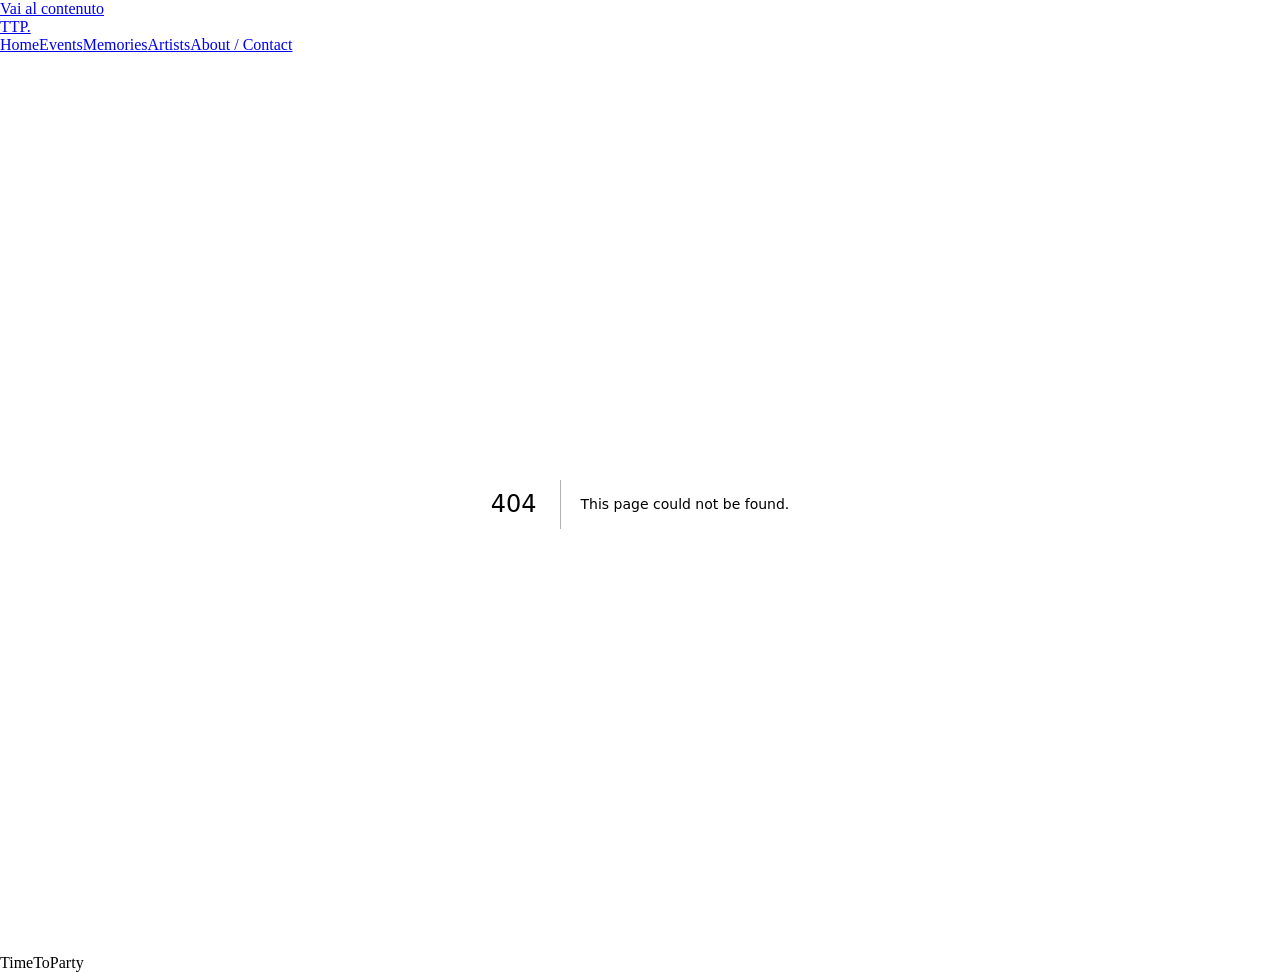
==== 404/index.html @ 60811dff "Pubblica l’anteprima statica di TimeToParty" ====
<!DOCTYPE html><html lang="it"><head><meta charSet="utf-8"/><meta name="viewport" content="width=device-width, initial-scale=1"/><link rel="stylesheet" href="/timetoparty-site/_next/static/chunks/081czj9hsq_m1.css" data-precedence="next"/><link rel="preload" as="script" fetchPriority="low" href="/timetoparty-site/_next/static/chunks/310vm2bl3xxpt.js"/><script src="/timetoparty-site/_next/static/chunks/1wnov70f88xjy.js" async=""></script><script src="/timetoparty-site/_next/static/chunks/39_j1bdzreq0m.js" async=""></script><script src="/timetoparty-site/_next/static/chunks/3d9wpbl8fdyrk.js" async=""></script><script src="/timetoparty-site/_next/static/chunks/turbopack-0m_abvw9he7u7.js" async=""></script><script src="/timetoparty-site/_next/static/chunks/08mika-44sn50.js" async=""></script><meta name="robots" content="noindex"/><title>TimeToParty</title><meta name="description" content="TimeToParty. The night is the interface."/><title>404: This page could not be found.</title><script src="/timetoparty-site/_next/static/chunks/0cz1d0mv5g_q7.js" noModule=""></script></head><body><div hidden=""><!--$--><!--/$--></div><a class="skip" href="#contenuto">Vai al contenuto</a><header><a class="brand" aria-label="TimeToParty, home" href="/timetoparty-site/">TTP.</a><nav aria-label="Menu principale" lang="en"><a href="/timetoparty-site/">Home</a><a href="/timetoparty-site/events/">Events</a><a href="/timetoparty-site/memories/">Memories</a><a href="/timetoparty-site/artists/">Artists</a><a href="/timetoparty-site/about/">About / Contact</a></nav></header><main id="contenuto" tabindex="-1"><div style="font-family:system-ui,&quot;Segoe UI&quot;,Roboto,Helvetica,Arial,sans-serif,&quot;Apple Color Emoji&quot;,&quot;Segoe UI Emoji&quot;;height:100vh;text-align:center;display:flex;flex-direction:column;align-items:center;justify-content:center"><div><style>body{color:#000;background:#fff;margin:0}.next-error-h1{border-right:1px solid rgba(0,0,0,.3)}@media (prefers-color-scheme:dark){body{color:#fff;background:#000}.next-error-h1{border-right:1px solid rgba(255,255,255,.3)}}</style><h1 class="next-error-h1" style="display:inline-block;margin:0 20px 0 0;padding:0 23px 0 0;font-size:24px;font-weight:500;vertical-align:top;line-height:49px">404</h1><div style="display:inline-block"><h2 style="font-size:14px;font-weight:400;line-height:49px;margin:0">This page could not be found.</h2></div></div></div><!--$--><!--/$--></main><footer>TimeToParty</footer><script id="_R_">(globalThis["TURBOPACK"] || (globalThis["TURBOPACK"] = [])).push({"otherChunks":["static/chunks/310vm2bl3xxpt.js","static/chunks/1wnov70f88xjy.js","static/chunks/39_j1bdzreq0m.js","static/chunks/3d9wpbl8fdyrk.js"],"runtimeModuleIds":[94553]});</script><script src="/timetoparty-site/_next/static/chunks/310vm2bl3xxpt.js" async=""></script><script>(self.__next_f=self.__next_f||[]).push([0])</script><script>self.__next_f.push([1,"1:\"$Sreact.fragment\"\n2:\"/timetoparty-site/_next/static/chunks/08mika-44sn50.js\"\n3:I[22016,[\"$2\"],\"\"]\n4:I[39756,[\"$2\"],\"default\"]\n5:I[37457,[\"$2\"],\"default\"]\n9:I[97367,[\"$2\"],\"OutletBoundary\"]\na:\"$Sreact.suspense\"\nc:\"ViewportBoundary\"\nd:I[97367,[\"$2\"],\"$c\"]\nf:\"MetadataBoundary\"\n10:I[97367,[\"$2\"],\"$f\"]\n12:I[68027,[\"$2\"],\"default\",1]\n:HL[\"/timetoparty-site/_next/static/chunks/081czj9hsq_m1.css\",\"style\"]\n7:X\n8:[[\"children\",{\"s\":\"__PAGE__\",\"h\":512,\"d\":{\"r\":[\"$\",\"$1\",\"c\",{\"children\":[[[\"$\",\"title\",null,{\"children\":\"404: This page could not be found.\"}],[\"$\",\"div\",null,{\"style\":\"$0:t:t:d:r:props:children:1:props:children:props:children:2:props:children:props:notFound:0:1:props:style\",\"children\":[\"$\",\"div\",null,{\"children\":[[\"$\",\"style\",null,{\"dangerouslySetInnerHTML\":{\"__html\":\"body{color:#000;background:#fff;margin:0}.next-error-h1{border-right:1px solid rgba(0,0,0,.3)}@media (prefers-color-scheme:dark){body{color:#fff;background:#000}.next-error-h1{border-right:1px solid rgba(255,255,255,.3)}}\"}}],[\"$\",\"h1\",null,{\"className\":\"next-error-h1\",\"style\":\"$0:t:t:d:r:props:children:1:props:children:props:children:2:props:children:props:notFound:0:1:props:children:props:children:1:props:style\",\"children\":404}],[\"$\",\"div\",null,{\"style\":\"$0:t:t:d:r:props:children:1:props:children:props:children:2:props:children:props:notFound:0:1:props:children:props:children:2:props:style\",\"children\":[\"$\",\"h2\",null,{\"style\":\"$0:t:t:d:r:props:children:1:props:children:props:children:2:props:children:props:notFound:0:1:props:children:props:children:2:props:children:props:style\",\"children\":\"This page could not be found.\"}]}]]}]}]],null,[\"$\",\"$L9\",null,{\"children\":[\"$\",\"$a\",null,{\"name\":\"Next.MetadataOutlet\",\"children\":\"$@b\"}]}]]}],\"p\":false,\"v\":null}}]]\n6:[[\"children\",{\"s\":\"/_not-found\",\"h\":512,\"d\":{\"r\":[\"$\",\"$1\",\"c\",{\"children\":[null,[\"$\",\"$L4\",null,{\"parallelRouterKey\":\"children\",\"error\":\"$undefined\",\"errorStyles\":\"$undefined\",\"errorScripts\":\"$undefined\",\"template\":[\"$\",\"$L5\",null,{}],\"templateStyles\":\"$undefined\",\"templateScripts\":\"$undefined\",\"notFound\":\"$undefined\",\"forbidden\":\"$undefined\",\"unauthorized\":\"$undefined\"}]]}],\"p\":false,\"v\":\"$7\"},\"c\":\"$Q8\"}]]\n0:{\"P\":null,\"c\":[\"\",\"_not-found\",\"\"],\"q\":\"\",\"i\":false,\"t\":{\"t\":{\"s\":\"\",\"h\":528,\"d\":{\"r\":[\"$\",\"$1\",\"c\",{\"children\":[[[\"$\",\"link\",\"0\",{\"rel\":\"stylesheet\",\"href\":\"/timetoparty-site/_next/static/chunks/081czj9hsq_m1.css\",\"precedence\":\"next\",\"crossOrigin\":\"$undefined\",\"nonce\":\"$undefined\"}],[\"$\",\"script\",\"script-0\",{\"src\":\"/timetoparty-site/_next/static/chunks/08mika-44sn50.js\",\"async\":true,\"nonce\":\"$undefined\"}]],[\"$\",\"html\",null,{\"lang\":\"it\",\"children\":[\"$\",\"body\",null,{\"children\":[[\"$\",\"a\",null,{\"className\":\"skip\",\"href\":\"#contenuto\",\"children\":\"Vai al contenuto\"}],[\"$\",\"header\",null,{\"children\":[[\"$\",\"$L3\",null,{\"href\":\"/\",\"className\":\"brand\",\"aria-label\":\"TimeToParty, home\",\"children\":\"TTP.\"}],[\"$\",\"nav\",null,{\"aria-label\":\"Menu principale\",\"lang\":\"en\",\"children\":[[\"$\",\"$L3\",\"/\",{\"href\":\"/\",\"children\":\"Home\"}],[\"$\",\"$L3\",\"/events\",{\"href\":\"/events\",\"children\":\"Events\"}],[\"$\",\"$L3\",\"/memories\",{\"href\":\"/memories\",\"children\":\"Memories\"}],[\"$\",\"$L3\",\"/artists\",{\"href\":\"/artists\",\"children\":\"Artists\"}],[\"$\",\"$L3\",\"/about\",{\"href\":\"/about\",\"children\":\"About / Contact\"}]]}]]}],[\"$\",\"main\",null,{\"id\":\"contenuto\",\"tabIndex\":-1,\"children\":[\"$\",\"$L4\",null,{\"parallelRouterKey\":\"children\",\"error\":\"$undefined\",\"errorStyles\":\"$undefined\",\"errorScripts\":\"$undefined\",\"template\":[\"$\",\"$L5\",null,{}],\"templateStyles\":\"$undefined\",\"templateScripts\":\"$undefined\",\"notFound\":[[[\"$\",\"title\",null,{\"children\":\"404: This page could not be found.\"}],[\"$\",\"div\",null,{\"style\":{\"fontFamily\":\"system-ui,\\\"Segoe UI\\\",Roboto,Helvetica,Arial,sans-serif,\\\"Apple Color Emoji\\\",\\\"Segoe UI Emoji\\\"\",\"height\":\"100vh\",\"textAlign\":\"center\",\"display\":\"flex\",\"flexDirection\":\"column\",\"alignItems\":\"center\",\"justifyContent\":\"center\"},\"children\":[\"$\",\"div\",null,{\"children\":[[\"$\",\"style\",null,{\"dangerouslySetInnerHTML\":{\"__html\":\"body{color:#000;background:#fff;margin:0}.next-error-h1{border-right:1px solid rgba(0,0,0,.3)}@media (prefers-color-scheme:dark){body{color:#fff;background:#000}.next-error-h1{border-right:1px solid rgba(255,255,255,.3)}}\"}}],[\"$\",\"h1\",null,{\"className\":\"next-error-h1\",\"style\":{\"display\":\"inline-block\",\"margin\":\"0 20px 0 0\",\"padding\":\"0 23px 0 0\",\"fontSize\":24,\"fontWeight\":500,\"verticalAlign\":\"top\",\"lineHeight\":\"49px\"},\"children\":404}],[\"$\",\"div\",null,{\"style\":{\"display\":\"inline-block\"},\"children\":[\"$\",\"h2\",null,{\"style\":{\"fontSize\":14,\"fontWeight\":400,\"lineHeight\":\"49px\",\"margin\":0},\"children\":\"This page could not be found.\"}]}]]}]}]],[]],\"forbidden\":\"$undefined\",\"unauthorized\":\"$undefined\"}]}],[\"$\",\"footer\",null,{\"children\":\"TimeToParty\"}]]}]}]]}],\"p\":false,\"v\":null},\"c\":\"$Q6\"},\"h\":{\"r\":[\"$\",\"$1\",\"h\",{\"children\":[[\"$\",\"meta\",null,{\"name\":\"robots\",\"content\":\"noindex\"}],[\"$\",\"$Ld\",null,{\"children\":\"$Le\"}],[\"$\",\"$L10\",null,{\"children\":[[\"$\",\"div\",null,{\"hidden\":true,\"children\":[\"$\",\"$a\",null,{\"name\":\"Next.Metadata\",\"children\":\"$L11\"}]}],null]}],null]}],\"p\":false,\"v\":null}},\"m\":\"$undefined\",\"G\":[\"$12\",[[\"$\",\"link\",\"0\",{\"rel\":\"stylesheet\",\"href\":\"/timetoparty-site/_next/static/chunks/081czj9hsq_m1.css\",\"precedence\":\"next\",\"crossOrigin\":\"$undefined\",\"nonce\":\"$undefined\"}]]],\"S\":true,\"r\":\"$undefined\",\"s\":\"$undefined\",\"a\":\"$undefined\",\"l\":\"$undefined\",\"p\":\"$undefined\",\"d\":\"$undefined\",\"b\":\"rDRck6trszvZ8XwXFl5F1\"}\n7:C\ne:[[\"$\",\"meta\",\"0\",{\"charSet\":\"utf-8\"}],[\"$\",\"meta\",\"1\",{\"name\":\"viewport\",\"content\":\"width=device-width, initial-scale=1\"}]]\nb:null\n11:[[\"$\",\"title\",\"0\",{\"children\":\"TimeToParty\"}],[\"$\",\"meta\",\"1\",{\"name\":\"description\",\"content\":\"TimeToParty. The night is the interface.\"}]]\n"])</script></body></html>
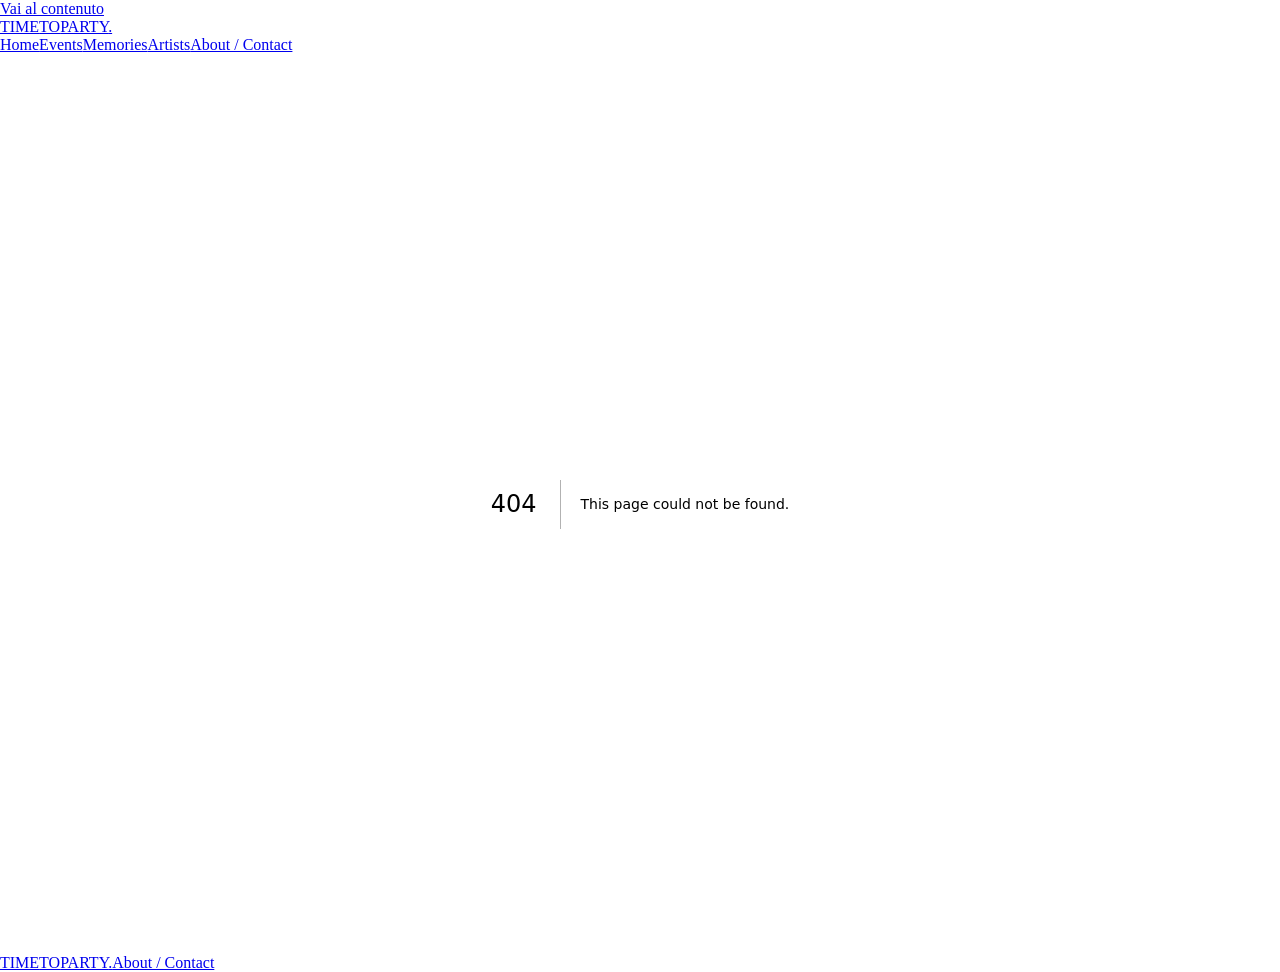
==== commit efc7cb2d: "Aggiorna l’anteprima visiva di TimeToParty" ====
--- a/404/index.html
+++ b/404/index.html
@@ -1 +1 @@
-<!DOCTYPE html><html lang="it"><head><meta charSet="utf-8"/><meta name="viewport" content="width=device-width, initial-scale=1"/><link rel="stylesheet" href="/timetoparty-site/_next/static/chunks/081czj9hsq_m1.css" data-precedence="next"/><link rel="preload" as="script" fetchPriority="low" href="/timetoparty-site/_next/static/chunks/310vm2bl3xxpt.js"/><script src="/timetoparty-site/_next/static/chunks/1wnov70f88xjy.js" async=""></script><script src="/timetoparty-site/_next/static/chunks/39_j1bdzreq0m.js" async=""></script><script src="/timetoparty-site/_next/static/chunks/3d9wpbl8fdyrk.js" async=""></script><script src="/timetoparty-site/_next/static/chunks/turbopack-0m_abvw9he7u7.js" async=""></script><script src="/timetoparty-site/_next/static/chunks/08mika-44sn50.js" async=""></script><meta name="robots" content="noindex"/><title>TimeToParty</title><meta name="description" content="TimeToParty. The night is the interface."/><title>404: This page could not be found.</title><script src="/timetoparty-site/_next/static/chunks/0cz1d0mv5g_q7.js" noModule=""></script></head><body><div hidden=""><!--$--><!--/$--></div><a class="skip" href="#contenuto">Vai al contenuto</a><header><a class="brand" aria-label="TimeToParty, home" href="/timetoparty-site/">TTP.</a><nav aria-label="Menu principale" lang="en"><a href="/timetoparty-site/">Home</a><a href="/timetoparty-site/events/">Events</a><a href="/timetoparty-site/memories/">Memories</a><a href="/timetoparty-site/artists/">Artists</a><a href="/timetoparty-site/about/">About / Contact</a></nav></header><main id="contenuto" tabindex="-1"><div style="font-family:system-ui,&quot;Segoe UI&quot;,Roboto,Helvetica,Arial,sans-serif,&quot;Apple Color Emoji&quot;,&quot;Segoe UI Emoji&quot;;height:100vh;text-align:center;display:flex;flex-direction:column;align-items:center;justify-content:center"><div><style>body{color:#000;background:#fff;margin:0}.next-error-h1{border-right:1px solid rgba(0,0,0,.3)}@media (prefers-color-scheme:dark){body{color:#fff;background:#000}.next-error-h1{border-right:1px solid rgba(255,255,255,.3)}}</style><h1 class="next-error-h1" style="display:inline-block;margin:0 20px 0 0;padding:0 23px 0 0;font-size:24px;font-weight:500;vertical-align:top;line-height:49px">404</h1><div style="display:inline-block"><h2 style="font-size:14px;font-weight:400;line-height:49px;margin:0">This page could not be found.</h2></div></div></div><!--$--><!--/$--></main><footer>TimeToParty</footer><script id="_R_">(globalThis["TURBOPACK"] || (globalThis["TURBOPACK"] = [])).push({"otherChunks":["static/chunks/310vm2bl3xxpt.js","static/chunks/1wnov70f88xjy.js","static/chunks/39_j1bdzreq0m.js","static/chunks/3d9wpbl8fdyrk.js"],"runtimeModuleIds":[94553]});</script><script src="/timetoparty-site/_next/static/chunks/310vm2bl3xxpt.js" async=""></script><script>(self.__next_f=self.__next_f||[]).push([0])</script><script>self.__next_f.push([1,"1:\"$Sreact.fragment\"\n2:\"/timetoparty-site/_next/static/chunks/08mika-44sn50.js\"\n3:I[22016,[\"$2\"],\"\"]\n4:I[39756,[\"$2\"],\"default\"]\n5:I[37457,[\"$2\"],\"default\"]\n9:I[97367,[\"$2\"],\"OutletBoundary\"]\na:\"$Sreact.suspense\"\nc:\"ViewportBoundary\"\nd:I[97367,[\"$2\"],\"$c\"]\nf:\"MetadataBoundary\"\n10:I[97367,[\"$2\"],\"$f\"]\n12:I[68027,[\"$2\"],\"default\",1]\n:HL[\"/timetoparty-site/_next/static/chunks/081czj9hsq_m1.css\",\"style\"]\n7:X\n8:[[\"children\",{\"s\":\"__PAGE__\",\"h\":512,\"d\":{\"r\":[\"$\",\"$1\",\"c\",{\"children\":[[[\"$\",\"title\",null,{\"children\":\"404: This page could not be found.\"}],[\"$\",\"div\",null,{\"style\":\"$0:t:t:d:r:props:children:1:props:children:props:children:2:props:children:props:notFound:0:1:props:style\",\"children\":[\"$\",\"div\",null,{\"children\":[[\"$\",\"style\",null,{\"dangerouslySetInnerHTML\":{\"__html\":\"body{color:#000;background:#fff;margin:0}.next-error-h1{border-right:1px solid rgba(0,0,0,.3)}@media (prefers-color-scheme:dark){body{color:#fff;background:#000}.next-error-h1{border-right:1px solid rgba(255,255,255,.3)}}\"}}],[\"$\",\"h1\",null,{\"className\":\"next-error-h1\",\"style\":\"$0:t:t:d:r:props:children:1:props:children:props:children:2:props:children:props:notFound:0:1:props:children:props:children:1:props:style\",\"children\":404}],[\"$\",\"div\",null,{\"style\":\"$0:t:t:d:r:props:children:1:props:children:props:children:2:props:children:props:notFound:0:1:props:children:props:children:2:props:style\",\"children\":[\"$\",\"h2\",null,{\"style\":\"$0:t:t:d:r:props:children:1:props:children:props:children:2:props:children:props:notFound:0:1:props:children:props:children:2:props:children:props:style\",\"children\":\"This page could not be found.\"}]}]]}]}]],null,[\"$\",\"$L9\",null,{\"children\":[\"$\",\"$a\",null,{\"name\":\"Next.MetadataOutlet\",\"children\":\"$@b\"}]}]]}],\"p\":false,\"v\":null}}]]\n6:[[\"children\",{\"s\":\"/_not-found\",\"h\":512,\"d\":{\"r\":[\"$\",\"$1\",\"c\",{\"children\":[null,[\"$\",\"$L4\",null,{\"parallelRouterKey\":\"children\",\"error\":\"$undefined\",\"errorStyles\":\"$undefined\",\"errorScripts\":\"$undefined\",\"template\":[\"$\",\"$L5\",null,{}],\"templateStyles\":\"$undefined\",\"templateScripts\":\"$undefined\",\"notFound\":\"$undefined\",\"forbidden\":\"$undefined\",\"unauthorized\":\"$undefined\"}]]}],\"p\":false,\"v\":\"$7\"},\"c\":\"$Q8\"}]]\n0:{\"P\":null,\"c\":[\"\",\"_not-found\",\"\"],\"q\":\"\",\"i\":false,\"t\":{\"t\":{\"s\":\"\",\"h\":528,\"d\":{\"r\":[\"$\",\"$1\",\"c\",{\"children\":[[[\"$\",\"link\",\"0\",{\"rel\":\"stylesheet\",\"href\":\"/timetoparty-site/_next/static/chunks/081czj9hsq_m1.css\",\"precedence\":\"next\",\"crossOrigin\":\"$undefined\",\"nonce\":\"$undefined\"}],[\"$\",\"script\",\"script-0\",{\"src\":\"/timetoparty-site/_next/static/chunks/08mika-44sn50.js\",\"async\":true,\"nonce\":\"$undefined\"}]],[\"$\",\"html\",null,{\"lang\":\"it\",\"children\":[\"$\",\"body\",null,{\"children\":[[\"$\",\"a\",null,{\"className\":\"skip\",\"href\":\"#contenuto\",\"children\":\"Vai al contenuto\"}],[\"$\",\"header\",null,{\"children\":[[\"$\",\"$L3\",null,{\"href\":\"/\",\"className\":\"brand\",\"aria-label\":\"TimeToParty, home\",\"children\":\"TTP.\"}],[\"$\",\"nav\",null,{\"aria-label\":\"Menu principale\",\"lang\":\"en\",\"children\":[[\"$\",\"$L3\",\"/\",{\"href\":\"/\",\"children\":\"Home\"}],[\"$\",\"$L3\",\"/events\",{\"href\":\"/events\",\"children\":\"Events\"}],[\"$\",\"$L3\",\"/memories\",{\"href\":\"/memories\",\"children\":\"Memories\"}],[\"$\",\"$L3\",\"/artists\",{\"href\":\"/artists\",\"children\":\"Artists\"}],[\"$\",\"$L3\",\"/about\",{\"href\":\"/about\",\"children\":\"About / Contact\"}]]}]]}],[\"$\",\"main\",null,{\"id\":\"contenuto\",\"tabIndex\":-1,\"children\":[\"$\",\"$L4\",null,{\"parallelRouterKey\":\"children\",\"error\":\"$undefined\",\"errorStyles\":\"$undefined\",\"errorScripts\":\"$undefined\",\"template\":[\"$\",\"$L5\",null,{}],\"templateStyles\":\"$undefined\",\"templateScripts\":\"$undefined\",\"notFound\":[[[\"$\",\"title\",null,{\"children\":\"404: This page could not be found.\"}],[\"$\",\"div\",null,{\"style\":{\"fontFamily\":\"system-ui,\\\"Segoe UI\\\",Roboto,Helvetica,Arial,sans-serif,\\\"Apple Color Emoji\\\",\\\"Segoe UI Emoji\\\"\",\"height\":\"100vh\",\"textAlign\":\"center\",\"display\":\"flex\",\"flexDirection\":\"column\",\"alignItems\":\"center\",\"justifyContent\":\"center\"},\"children\":[\"$\",\"div\",null,{\"children\":[[\"$\",\"style\",null,{\"dangerouslySetInnerHTML\":{\"__html\":\"body{color:#000;background:#fff;margin:0}.next-error-h1{border-right:1px solid rgba(0,0,0,.3)}@media (prefers-color-scheme:dark){body{color:#fff;background:#000}.next-error-h1{border-right:1px solid rgba(255,255,255,.3)}}\"}}],[\"$\",\"h1\",null,{\"className\":\"next-error-h1\",\"style\":{\"display\":\"inline-block\",\"margin\":\"0 20px 0 0\",\"padding\":\"0 23px 0 0\",\"fontSize\":24,\"fontWeight\":500,\"verticalAlign\":\"top\",\"lineHeight\":\"49px\"},\"children\":404}],[\"$\",\"div\",null,{\"style\":{\"display\":\"inline-block\"},\"children\":[\"$\",\"h2\",null,{\"style\":{\"fontSize\":14,\"fontWeight\":400,\"lineHeight\":\"49px\",\"margin\":0},\"children\":\"This page could not be found.\"}]}]]}]}]],[]],\"forbidden\":\"$undefined\",\"unauthorized\":\"$undefined\"}]}],[\"$\",\"footer\",null,{\"children\":\"TimeToParty\"}]]}]}]]}],\"p\":false,\"v\":null},\"c\":\"$Q6\"},\"h\":{\"r\":[\"$\",\"$1\",\"h\",{\"children\":[[\"$\",\"meta\",null,{\"name\":\"robots\",\"content\":\"noindex\"}],[\"$\",\"$Ld\",null,{\"children\":\"$Le\"}],[\"$\",\"$L10\",null,{\"children\":[[\"$\",\"div\",null,{\"hidden\":true,\"children\":[\"$\",\"$a\",null,{\"name\":\"Next.Metadata\",\"children\":\"$L11\"}]}],null]}],null]}],\"p\":false,\"v\":null}},\"m\":\"$undefined\",\"G\":[\"$12\",[[\"$\",\"link\",\"0\",{\"rel\":\"stylesheet\",\"href\":\"/timetoparty-site/_next/static/chunks/081czj9hsq_m1.css\",\"precedence\":\"next\",\"crossOrigin\":\"$undefined\",\"nonce\":\"$undefined\"}]]],\"S\":true,\"r\":\"$undefined\",\"s\":\"$undefined\",\"a\":\"$undefined\",\"l\":\"$undefined\",\"p\":\"$undefined\",\"d\":\"$undefined\",\"b\":\"rDRck6trszvZ8XwXFl5F1\"}\n7:C\ne:[[\"$\",\"meta\",\"0\",{\"charSet\":\"utf-8\"}],[\"$\",\"meta\",\"1\",{\"name\":\"viewport\",\"content\":\"width=device-width, initial-scale=1\"}]]\nb:null\n11:[[\"$\",\"title\",\"0\",{\"children\":\"TimeToParty\"}],[\"$\",\"meta\",\"1\",{\"name\":\"description\",\"content\":\"TimeToParty. The night is the interface.\"}]]\n"])</script></body></html>+<!DOCTYPE html><html lang="it"><head><meta charSet="utf-8"/><meta name="viewport" content="width=device-width, initial-scale=1"/><link rel="stylesheet" href="/timetoparty-site/_next/static/chunks/0pvsob2rdtbdx.css" data-precedence="next"/><link rel="preload" as="script" fetchPriority="low" href="/timetoparty-site/_next/static/chunks/310vm2bl3xxpt.js"/><script src="/timetoparty-site/_next/static/chunks/1wnov70f88xjy.js" async=""></script><script src="/timetoparty-site/_next/static/chunks/39_j1bdzreq0m.js" async=""></script><script src="/timetoparty-site/_next/static/chunks/3d9wpbl8fdyrk.js" async=""></script><script src="/timetoparty-site/_next/static/chunks/turbopack-0m_abvw9he7u7.js" async=""></script><script src="/timetoparty-site/_next/static/chunks/08mika-44sn50.js" async=""></script><meta name="robots" content="noindex"/><title>TimeToParty</title><meta name="description" content="TimeToParty. The night is the interface."/><title>404: This page could not be found.</title><script src="/timetoparty-site/_next/static/chunks/0cz1d0mv5g_q7.js" noModule=""></script></head><body><div hidden=""><!--$--><!--/$--></div><a class="skip" href="#contenuto">Vai al contenuto</a><header><a class="brand" aria-label="TimeToParty, home" href="/timetoparty-site/">TIME<span>TO</span>PARTY<span>.</span></a><nav aria-label="Menu principale" lang="en"><a href="/timetoparty-site/">Home</a><a href="/timetoparty-site/events/">Events</a><a href="/timetoparty-site/memories/">Memories</a><a href="/timetoparty-site/artists/">Artists</a><a href="/timetoparty-site/about/">About / Contact</a></nav></header><main id="contenuto" tabindex="-1"><div style="font-family:system-ui,&quot;Segoe UI&quot;,Roboto,Helvetica,Arial,sans-serif,&quot;Apple Color Emoji&quot;,&quot;Segoe UI Emoji&quot;;height:100vh;text-align:center;display:flex;flex-direction:column;align-items:center;justify-content:center"><div><style>body{color:#000;background:#fff;margin:0}.next-error-h1{border-right:1px solid rgba(0,0,0,.3)}@media (prefers-color-scheme:dark){body{color:#fff;background:#000}.next-error-h1{border-right:1px solid rgba(255,255,255,.3)}}</style><h1 class="next-error-h1" style="display:inline-block;margin:0 20px 0 0;padding:0 23px 0 0;font-size:24px;font-weight:500;vertical-align:top;line-height:49px">404</h1><div style="display:inline-block"><h2 style="font-size:14px;font-weight:400;line-height:49px;margin:0">This page could not be found.</h2></div></div></div><!--$--><!--/$--></main><footer><a class="brand" href="/timetoparty-site/">TIME<span>TO</span>PARTY<span>.</span></a><a lang="en" href="/timetoparty-site/about/">About / Contact</a></footer><script id="_R_">(globalThis["TURBOPACK"] || (globalThis["TURBOPACK"] = [])).push({"otherChunks":["static/chunks/310vm2bl3xxpt.js","static/chunks/1wnov70f88xjy.js","static/chunks/39_j1bdzreq0m.js","static/chunks/3d9wpbl8fdyrk.js"],"runtimeModuleIds":[94553]});</script><script src="/timetoparty-site/_next/static/chunks/310vm2bl3xxpt.js" async=""></script><script>(self.__next_f=self.__next_f||[]).push([0])</script><script>self.__next_f.push([1,"1:\"$Sreact.fragment\"\n2:\"/timetoparty-site/_next/static/chunks/08mika-44sn50.js\"\n3:I[22016,[\"$2\"],\"\"]\n4:I[39756,[\"$2\"],\"default\"]\n5:I[37457,[\"$2\"],\"default\"]\n9:I[97367,[\"$2\"],\"OutletBoundary\"]\na:\"$Sreact.suspense\"\nc:\"ViewportBoundary\"\nd:I[97367,[\"$2\"],\"$c\"]\nf:\"MetadataBoundary\"\n10:I[97367,[\"$2\"],\"$f\"]\n12:I[68027,[\"$2\"],\"default\",1]\n:HL[\"/timetoparty-site/_next/static/chunks/0pvsob2rdtbdx.css\",\"style\"]\n7:X\n8:[[\"children\",{\"s\":\"__PAGE__\",\"h\":512,\"d\":{\"r\":[\"$\",\"$1\",\"c\",{\"children\":[[[\"$\",\"title\",null,{\"children\":\"404: This page could not be found.\"}],[\"$\",\"div\",null,{\"style\":\"$0:t:t:d:r:props:children:1:props:children:props:children:2:props:children:props:notFound:0:1:props:style\",\"children\":[\"$\",\"div\",null,{\"children\":[[\"$\",\"style\",null,{\"dangerouslySetInnerHTML\":{\"__html\":\"body{color:#000;background:#fff;margin:0}.next-error-h1{border-right:1px solid rgba(0,0,0,.3)}@media (prefers-color-scheme:dark){body{color:#fff;background:#000}.next-error-h1{border-right:1px solid rgba(255,255,255,.3)}}\"}}],[\"$\",\"h1\",null,{\"className\":\"next-error-h1\",\"style\":\"$0:t:t:d:r:props:children:1:props:children:props:children:2:props:children:props:notFound:0:1:props:children:props:children:1:props:style\",\"children\":404}],[\"$\",\"div\",null,{\"style\":\"$0:t:t:d:r:props:children:1:props:children:props:children:2:props:children:props:notFound:0:1:props:children:props:children:2:props:style\",\"children\":[\"$\",\"h2\",null,{\"style\":\"$0:t:t:d:r:props:children:1:props:children:props:children:2:props:children:props:notFound:0:1:props:children:props:children:2:props:children:props:style\",\"children\":\"This page could not be found.\"}]}]]}]}]],null,[\"$\",\"$L9\",null,{\"children\":[\"$\",\"$a\",null,{\"name\":\"Next.MetadataOutlet\",\"children\":\"$@b\"}]}]]}],\"p\":false,\"v\":null}}]]\n6:[[\"children\",{\"s\":\"/_not-found\",\"h\":512,\"d\":{\"r\":[\"$\",\"$1\",\"c\",{\"children\":[null,[\"$\",\"$L4\",null,{\"parallelRouterKey\":\"children\",\"error\":\"$undefined\",\"errorStyles\":\"$undefined\",\"errorScripts\":\"$undefined\",\"template\":[\"$\",\"$L5\",null,{}],\"templateStyles\":\"$undefined\",\"templateScripts\":\"$undefined\",\"notFound\":\"$undefined\",\"forbidden\":\"$undefined\",\"unauthorized\":\"$undefined\"}]]}],\"p\":false,\"v\":\"$7\"},\"c\":\"$Q8\"}]]\n0:{\"P\":null,\"c\":[\"\",\"_not-found\",\"\"],\"q\":\"\",\"i\":false,\"t\":{\"t\":{\"s\":\"\",\"h\":528,\"d\":{\"r\":[\"$\",\"$1\",\"c\",{\"children\":[[[\"$\",\"link\",\"0\",{\"rel\":\"stylesheet\",\"href\":\"/timetoparty-site/_next/static/chunks/0pvsob2rdtbdx.css\",\"precedence\":\"next\",\"crossOrigin\":\"$undefined\",\"nonce\":\"$undefined\"}],[\"$\",\"script\",\"script-0\",{\"src\":\"/timetoparty-site/_next/static/chunks/08mika-44sn50.js\",\"async\":true,\"nonce\":\"$undefined\"}]],[\"$\",\"html\",null,{\"lang\":\"it\",\"children\":[\"$\",\"body\",null,{\"children\":[[\"$\",\"a\",null,{\"className\":\"skip\",\"href\":\"#contenuto\",\"children\":\"Vai al contenuto\"}],[\"$\",\"header\",null,{\"children\":[[\"$\",\"$L3\",null,{\"href\":\"/\",\"className\":\"brand\",\"aria-label\":\"TimeToParty, home\",\"children\":[\"TIME\",[\"$\",\"span\",null,{\"children\":\"TO\"}],\"PARTY\",[\"$\",\"span\",null,{\"children\":\".\"}]]}],[\"$\",\"nav\",null,{\"aria-label\":\"Menu principale\",\"lang\":\"en\",\"children\":[[\"$\",\"$L3\",\"/\",{\"href\":\"/\",\"children\":\"Home\"}],[\"$\",\"$L3\",\"/events\",{\"href\":\"/events\",\"children\":\"Events\"}],[\"$\",\"$L3\",\"/memories\",{\"href\":\"/memories\",\"children\":\"Memories\"}],[\"$\",\"$L3\",\"/artists\",{\"href\":\"/artists\",\"children\":\"Artists\"}],[\"$\",\"$L3\",\"/about\",{\"href\":\"/about\",\"children\":\"About / Contact\"}]]}]]}],[\"$\",\"main\",null,{\"id\":\"contenuto\",\"tabIndex\":-1,\"children\":[\"$\",\"$L4\",null,{\"parallelRouterKey\":\"children\",\"error\":\"$undefined\",\"errorStyles\":\"$undefined\",\"errorScripts\":\"$undefined\",\"template\":[\"$\",\"$L5\",null,{}],\"templateStyles\":\"$undefined\",\"templateScripts\":\"$undefined\",\"notFound\":[[[\"$\",\"title\",null,{\"children\":\"404: This page could not be found.\"}],[\"$\",\"div\",null,{\"style\":{\"fontFamily\":\"system-ui,\\\"Segoe UI\\\",Roboto,Helvetica,Arial,sans-serif,\\\"Apple Color Emoji\\\",\\\"Segoe UI Emoji\\\"\",\"height\":\"100vh\",\"textAlign\":\"center\",\"display\":\"flex\",\"flexDirection\":\"column\",\"alignItems\":\"center\",\"justifyContent\":\"center\"},\"children\":[\"$\",\"div\",null,{\"children\":[[\"$\",\"style\",null,{\"dangerouslySetInnerHTML\":{\"__html\":\"body{color:#000;background:#fff;margin:0}.next-error-h1{border-right:1px solid rgba(0,0,0,.3)}@media (prefers-color-scheme:dark){body{color:#fff;background:#000}.next-error-h1{border-right:1px solid rgba(255,255,255,.3)}}\"}}],[\"$\",\"h1\",null,{\"className\":\"next-error-h1\",\"style\":{\"display\":\"inline-block\",\"margin\":\"0 20px 0 0\",\"padding\":\"0 23px 0 0\",\"fontSize\":24,\"fontWeight\":500,\"verticalAlign\":\"top\",\"lineHeight\":\"49px\"},\"children\":404}],[\"$\",\"div\",null,{\"style\":{\"display\":\"inline-block\"},\"children\":[\"$\",\"h2\",null,{\"style\":{\"fontSize\":14,\"fontWeight\":400,\"lineHeight\":\"49px\",\"margin\":0},\"children\":\"This page could not be found.\"}]}]]}]}]],[]],\"forbidden\":\"$undefined\",\"unauthorized\":\"$undefined\"}]}],[\"$\",\"footer\",null,{\"children\":[[\"$\",\"$L3\",null,{\"className\":\"brand\",\"href\":\"/\",\"children\":[\"TIME\",[\"$\",\"span\",null,{\"children\":\"TO\"}],\"PARTY\",[\"$\",\"span\",null,{\"children\":\".\"}]]}],[\"$\",\"$L3\",null,{\"href\":\"/about\",\"lang\":\"en\",\"children\":\"About / Contact\"}]]}]]}]}]]}],\"p\":false,\"v\":null},\"c\":\"$Q6\"},\"h\":{\"r\":[\"$\",\"$1\",\"h\",{\"children\":[[\"$\",\"meta\",null,{\"name\":\"robots\",\"content\":\"noindex\"}],[\"$\",\"$Ld\",null,{\"children\":\"$Le\"}],[\"$\",\"$L10\",null,{\"children\":[[\"$\",\"div\",null,{\"hidden\":true,\"children\":[\"$\",\"$a\",null,{\"name\":\"Next.Metadata\",\"children\":\"$L11\"}]}],null]}],null]}],\"p\":false,\"v\":null}},\"m\":\"$undefined\",\"G\":[\"$12\",[[\"$\",\"link\",\"0\",{\"rel\":\"stylesheet\",\"href\":\"/timetoparty-site/_next/static/chunks/0pvsob2rdtbdx.css\",\"precedence\":\"next\",\"crossOrigin\":\"$undefined\",\"nonce\":\"$undefined\"}]]],\"S\":true,\"r\":\"$undefined\",\"s\":\"$undefined\",\"a\":\"$undefined\",\"l\":\"$undefined\",\"p\":\"$undefined\",\"d\":\"$undefined\",\"b\":\"DwZ9v_EeO4ZTfF34pO06R\"}\n7:C\ne:[[\"$\",\"meta\",\"0\",{\"charSet\":\"utf-8\"}],[\"$\",\"meta\",\"1\",{\"name\":\"viewport\",\"content\":\"width=device-width, initial-scale=1\"}]]\nb:null\n11:[[\"$\",\"title\",\"0\",{\"children\":\"TimeToParty\"}],[\"$\",\"meta\",\"1\",{\"name\":\"description\",\"content\":\"TimeToParty. The night is the interface.\"}]]\n"])</script></body></html>
